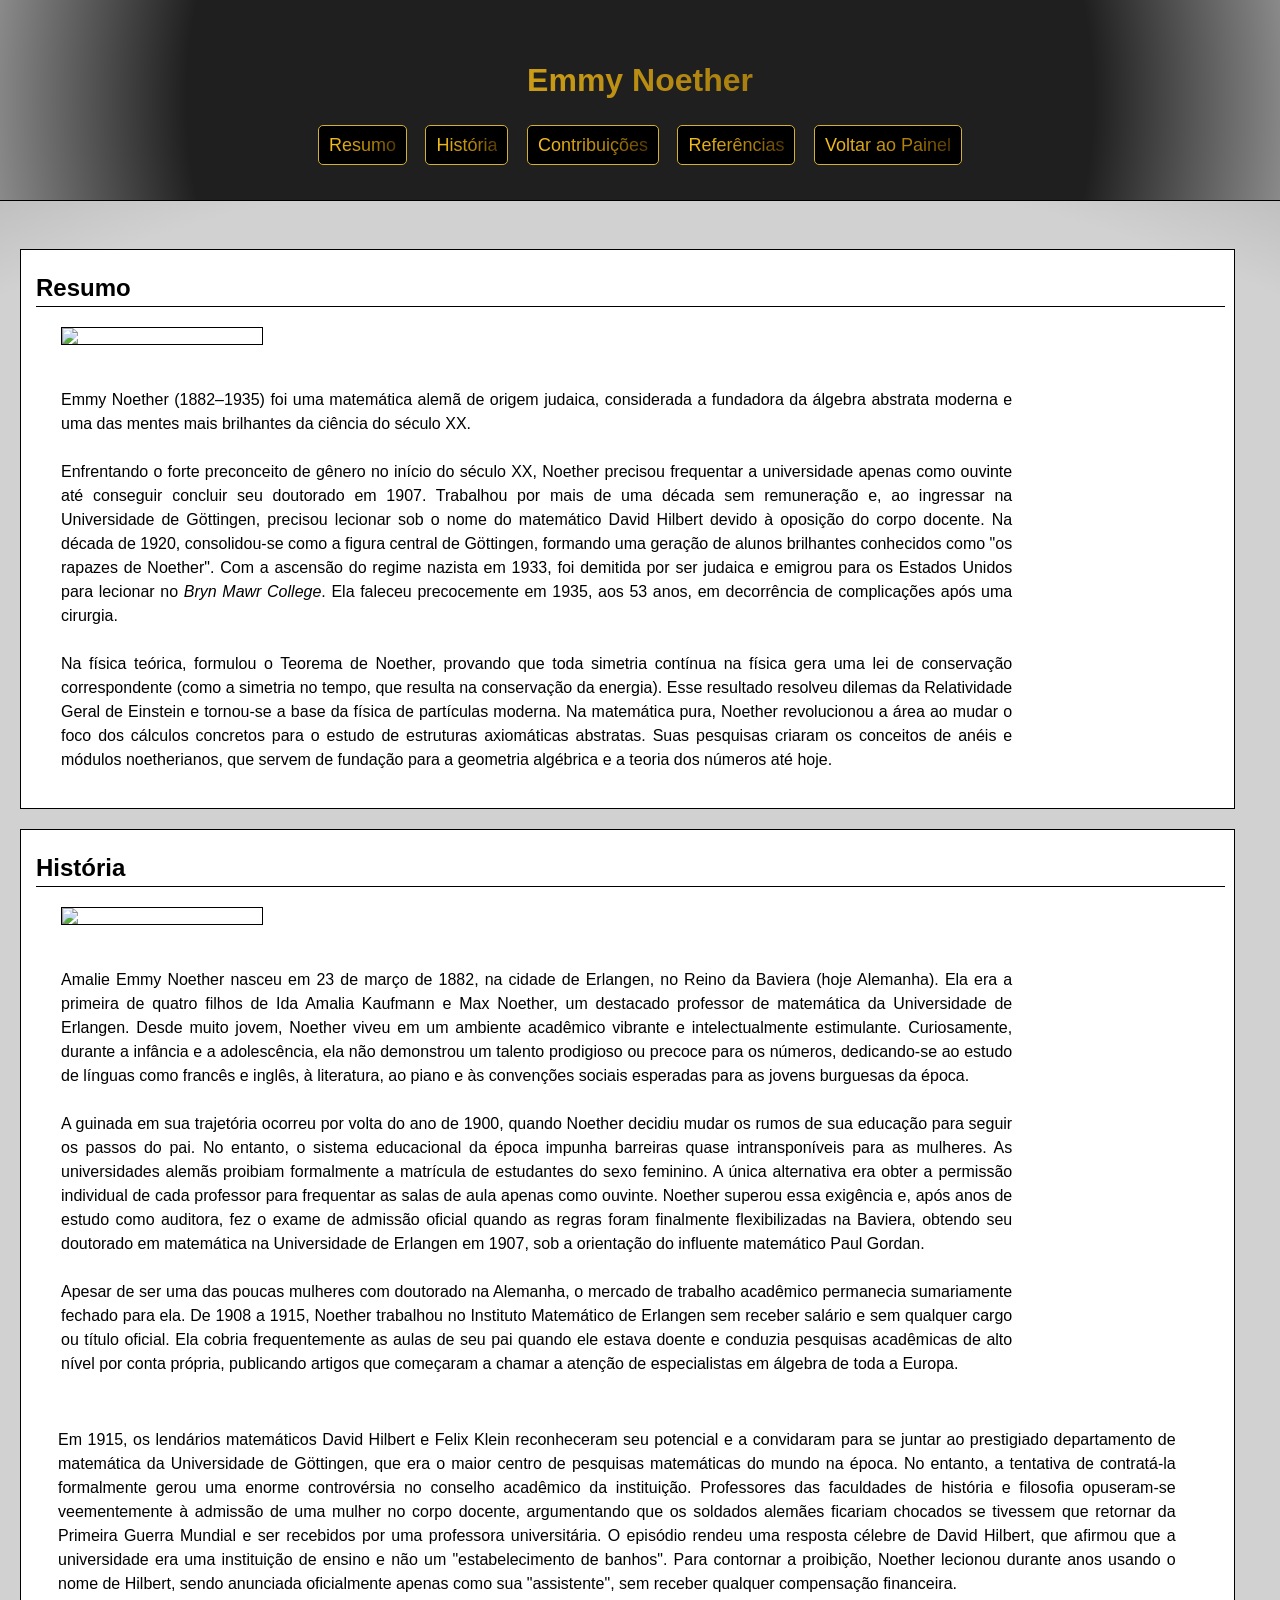
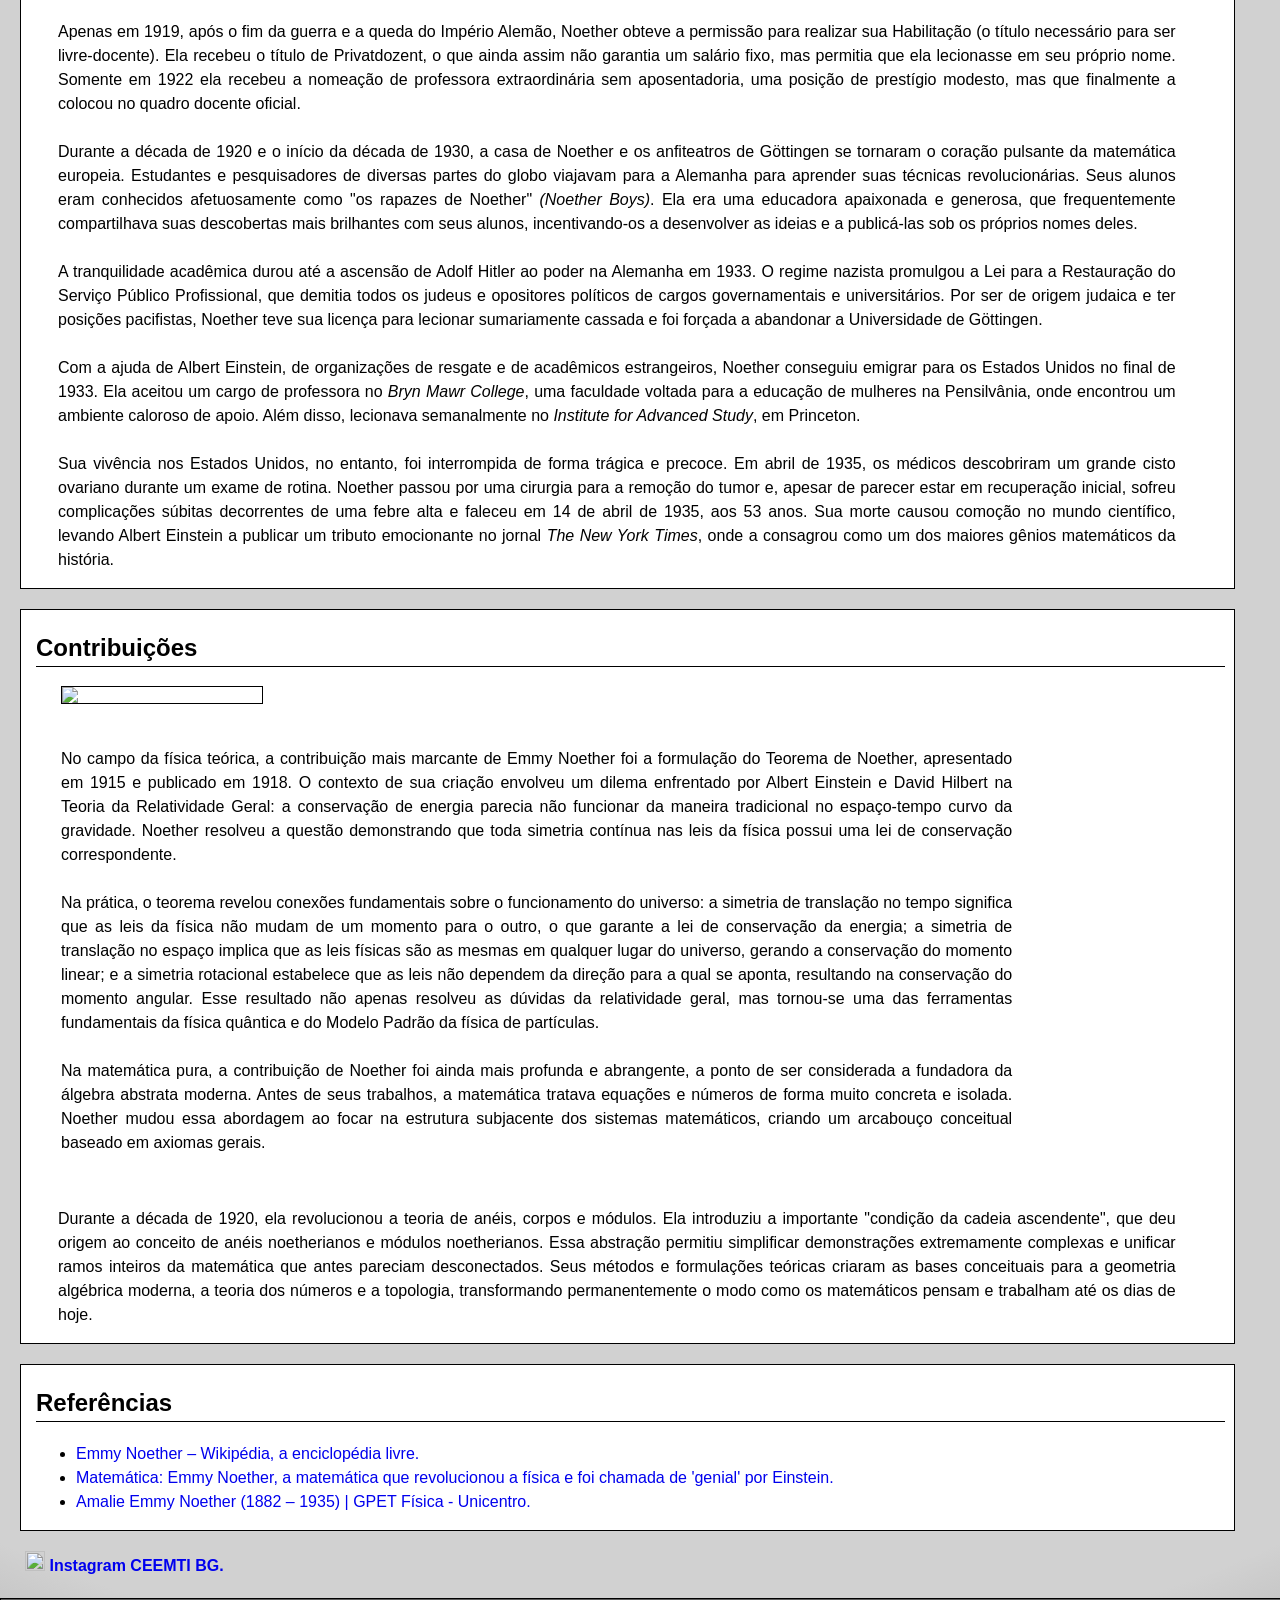
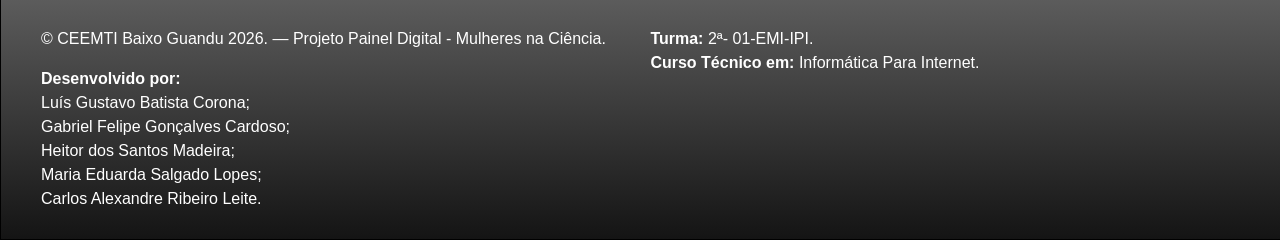
==== Emmy-Noether/Emmy-Noether.html @ 17c68b14 "Add files via upload" ====
<!DOCTYPE HTML>

<html lang="pt-br">
    <head>
        <meta charset="utf-8">
        <meta name="viewport" content="width=device-width, initial-scale=1.0">
        <title> Emmy Noether </title>
        <link rel="stylesheet" href="style.css">
    </head>
    <body>
        <header>
            <div>
                <h1> Emmy Noether </h1>
            </div>
            <nav>
                <button><a href="#resumo">Resumo</a></button>
                <button><a href="#historia">História</a></button>
                <button><a href="#contribuicoes">Contribuições</a></button>
                <button><a href="#referencias">Referências</a></button>
                <button><a href="painel.html">Voltar ao Painel</a></button>
            </nav>
        </header>
        
        <br><br>
        <main>
            <section id="resumo">
                <h2>Resumo</h2>
                <div class="foto">
                    <img id="resumoimg" src="https://cdn.britannica.com/91/46991-050-B24B533F/Emmy-Noether.jpg" class="texto">
                </div>
                
                <div class="texto">
                    <p>
                    Emmy Noether (1882–1935) foi uma matemática alemã de origem judaica, considerada a
                    fundadora da álgebra abstrata moderna e uma das mentes mais brilhantes da ciência do
                    século XX.
                    <br><br>
                    Enfrentando o forte preconceito de gênero no início do século XX, Noether precisou
                    frequentar a universidade apenas como ouvinte até conseguir concluir seu doutorado em
                    1907. Trabalhou por mais de uma década sem remuneração e, ao ingressar na
                    Universidade de Göttingen, precisou lecionar sob o nome do matemático David Hilbert
                    devido à oposição do corpo docente. Na década de 1920, consolidou-se como a figura
                    central de Göttingen, formando uma geração de alunos brilhantes conhecidos como "os
                    rapazes de Noether". Com a ascensão do regime nazista em 1933, foi demitida por ser
                    judaica e emigrou para os Estados Unidos para lecionar no <em>Bryn Mawr College</em>. Ela faleceu
                    precocemente em 1935, aos 53 anos, em decorrência de complicações após uma cirurgia.
                    <br><br>
                    Na física teórica, formulou o Teorema de Noether, provando que toda simetria contínua
                    na física gera uma lei de conservação correspondente (como a simetria no tempo, que resulta
                    na conservação da energia). Esse resultado resolveu dilemas da Relatividade Geral de
                    Einstein e tornou-se a base da física de partículas moderna. Na matemática pura, Noether
                    revolucionou a área ao mudar o foco dos cálculos concretos para o estudo de estruturas
                    axiomáticas abstratas. Suas pesquisas criaram os conceitos de anéis e módulos
                    noetherianos, que servem de fundação para a geometria algébrica e a teoria dos números
                    até hoje.
                    </p>
                </div>
            </section>
            
            <section id="historia">
                <h2>História</h2>
                <div class="foto">
                    <img id="historiaimg" src="https://encrypted-tbn0.gstatic.com/images?q=tbn:ANd9GcQpoPWP4AgfXsdD9bKeJs9bM95QepMS5bIkSoHhAEtX_8cOIPg6qN96A87_&s=10">
                </div>
                
                <div class="texto">
                    <p>
                    Amalie Emmy Noether nasceu em 23 de março de 1882, na cidade de Erlangen, no Reino
                    da Baviera (hoje Alemanha). Ela era a primeira de quatro filhos de Ida Amalia Kaufmann
                    e Max Noether, um destacado professor de matemática da Universidade de Erlangen. Desde
                    muito jovem, Noether viveu em um ambiente acadêmico vibrante e intelectualmente
                    estimulante. Curiosamente, durante a infância e a adolescência, ela não demonstrou um
                    talento prodigioso ou precoce para os números, dedicando-se ao estudo de línguas como
                    francês e inglês, à literatura, ao piano e às convenções sociais esperadas para as jovens
                    burguesas da época.
                    <br><br>
                    A guinada em sua trajetória ocorreu por volta do ano de 1900, quando Noether decidiu
                    mudar os rumos de sua educação para seguir os passos do pai. No entanto, o sistema
                    educacional da época impunha barreiras quase intransponíveis para as mulheres. As
                    universidades alemãs proibiam formalmente a matrícula de estudantes do sexo feminino. A
                    única alternativa era obter a permissão individual de cada professor para frequentar as
                    salas de aula apenas como ouvinte. Noether superou essa exigência e, após anos de
                    estudo como auditora, fez o exame de admissão oficial quando as regras foram finalmente
                    flexibilizadas na Baviera, obtendo seu doutorado em matemática na Universidade de
                    Erlangen em 1907, sob a orientação do influente matemático Paul Gordan.
                    <br><br>
                    Apesar de ser uma das poucas mulheres com doutorado na Alemanha, o mercado de
                    trabalho acadêmico permanecia sumariamente fechado para ela. De 1908 a 1915, Noether
                    trabalhou no Instituto Matemático de Erlangen sem receber salário e sem qualquer cargo ou
                    título oficial. Ela cobria frequentemente as aulas de seu pai quando ele estava doente e
                    conduzia pesquisas acadêmicas de alto nível por conta própria, publicando artigos que
                    começaram a chamar a atenção de especialistas em álgebra de toda a Europa.
                   </p>
                </div>
                <p class="texto2">
                Em 1915, os lendários matemáticos David Hilbert e Felix Klein reconheceram seu potencial
                e a convidaram para se juntar ao prestigiado departamento de matemática da Universidade
                de Göttingen, que era o maior centro de pesquisas matemáticas do mundo na época. No
                entanto, a tentativa de contratá-la formalmente gerou uma enorme controvérsia no conselho
                acadêmico da instituição. Professores das faculdades de história e filosofia opuseram-se
                veementemente à admissão de uma mulher no corpo docente, argumentando que os
                soldados alemães ficariam chocados se tivessem que retornar da Primeira Guerra Mundial
                e ser recebidos por uma professora universitária. O episódio rendeu uma resposta célebre
                de David Hilbert, que afirmou que a universidade era uma instituição de ensino e não um
                "estabelecimento de banhos". Para contornar a proibição, Noether lecionou durante anos
                usando o nome de Hilbert, sendo anunciada oficialmente apenas como sua "assistente",
                sem receber qualquer compensação financeira.
                <br><br>
                Apenas em 1919, após o fim da guerra e a queda do Império Alemão, Noether obteve a
                permissão para realizar sua Habilitação (o título necessário para ser livre-docente). Ela
                recebeu o título de Privatdozent, o que ainda assim não garantia um salário fixo, mas
                permitia que ela lecionasse em seu próprio nome. Somente em 1922 ela recebeu a
                nomeação de professora extraordinária sem aposentadoria, uma posição de prestígio
                modesto, mas que finalmente a colocou no quadro docente oficial.
                <br><br>
                Durante a década de 1920 e o início da década de 1930, a casa de Noether e os anfiteatros
                de Göttingen se tornaram o coração pulsante da matemática europeia. Estudantes e
                pesquisadores de diversas partes do globo viajavam para a Alemanha para aprender suas
                técnicas revolucionárias. Seus alunos eram conhecidos afetuosamente como "os rapazes
                de Noether" <em>(Noether Boys)</em>. Ela era uma educadora apaixonada e generosa, que
                frequentemente compartilhava suas descobertas mais brilhantes com seus alunos,
                incentivando-os a desenvolver as ideias e a publicá-las sob os próprios nomes deles.
                <br><br>
                A tranquilidade acadêmica durou até a ascensão de Adolf Hitler ao poder na Alemanha em
                1933. O regime nazista promulgou a Lei para a Restauração do Serviço Público
                Profissional, que demitia todos os judeus e opositores políticos de cargos governamentais e
                universitários. Por ser de origem judaica e ter posições pacifistas, Noether teve sua licença
                para lecionar sumariamente cassada e foi forçada a abandonar a Universidade de
                Göttingen.
                <br><br>
                Com a ajuda de Albert Einstein, de organizações de resgate e de acadêmicos estrangeiros,
                Noether conseguiu emigrar para os Estados Unidos no final de 1933. Ela aceitou um cargo
                de professora no <em>Bryn Mawr College</em>, uma faculdade voltada para a educação de mulheres
                na Pensilvânia, onde encontrou um ambiente caloroso de apoio. Além disso, lecionava
                semanalmente no <em>Institute for Advanced Study</em>, em Princeton.
                <br><br>
                Sua vivência nos Estados Unidos, no entanto, foi interrompida de forma trágica e precoce.
                Em abril de 1935, os médicos descobriram um grande cisto ovariano durante um exame de
                rotina. Noether passou por uma cirurgia para a remoção do tumor e, apesar de parecer
                estar em recuperação inicial, sofreu complicações súbitas decorrentes de uma febre alta e
                faleceu em 14 de abril de 1935, aos 53 anos. Sua morte causou comoção no mundo
                científico, levando Albert Einstein a publicar um tributo emocionante no jornal <em>The New York
                Times</em>, onde a consagrou como um dos maiores gênios matemáticos da história.
                </p>
            </section>
            
            <section id="contribuicoes">
                <h2>Contribuições</h2>
                <div class="foto">
                    <img id="contribuicoesimg" src="https://encrypted-tbn0.gstatic.com/images?q=tbn:ANd9GcRbDK8__HCn2f1qZvf1Fdl-iQcnqsX_IIOeKW9HojTV-LfIDMxlcqyip-PaWg&s">
                </div>
                <div class="texto">
                    <p>
                    No campo da física teórica, a contribuição mais marcante de Emmy Noether foi a
                    formulação do Teorema de Noether, apresentado em 1915 e publicado em 1918. O contexto
                    de sua criação envolveu um dilema enfrentado por Albert Einstein e David Hilbert na Teoria
                    da Relatividade Geral: a conservação de energia parecia não funcionar da maneira
                    tradicional no espaço-tempo curvo da gravidade. Noether resolveu a questão demonstrando
                    que toda simetria contínua nas leis da física possui uma lei de conservação
                    correspondente.
                    <br><br>
                    Na prática, o teorema revelou conexões fundamentais sobre o funcionamento do universo:
                    a simetria de translação no tempo significa que as leis da física não mudam de um
                    momento para o outro, o que garante a lei de conservação da energia; a simetria de
                    translação no espaço implica que as leis físicas são as mesmas em qualquer lugar do
                    universo, gerando a conservação do momento linear; e a simetria rotacional estabelece que
                    as leis não dependem da direção para a qual se aponta, resultando na conservação do
                    momento angular. Esse resultado não apenas resolveu as dúvidas da relatividade geral,
                    mas tornou-se uma das ferramentas fundamentais da física quântica e do Modelo Padrão
                    da física de partículas.
                    <br><br>
                    Na matemática pura, a contribuição de Noether foi ainda mais profunda e abrangente, a
                    ponto de ser considerada a fundadora da álgebra abstrata moderna. Antes de seus
                    trabalhos, a matemática tratava equações e números de forma muito concreta e isolada.
                    Noether mudou essa abordagem ao focar na estrutura subjacente dos sistemas
                    matemáticos, criando um arcabouço conceitual baseado em axiomas gerais.
                    </p>
                </div>
                <p class="texto2">
                Durante a década de 1920, ela revolucionou a teoria de anéis, corpos e módulos. Ela
                introduziu a importante "condição da cadeia ascendente", que deu origem ao conceito de
                anéis noetherianos e módulos noetherianos. Essa abstração permitiu simplificar
                demonstrações extremamente complexas e unificar ramos inteiros da matemática que
                antes pareciam desconectados. Seus métodos e formulações teóricas criaram as bases
                conceituais para a geometria algébrica moderna, a teoria dos números e a topologia,
                transformando permanentemente o modo como os matemáticos pensam e trabalham até
                os dias de hoje.
                </p>
            </section>
            
            <section id="referencias">
                <h2>Referências</h2>
                <ul>
                    <li><a href="https://pt.wikipedia.org/wiki/Emmy_Noether">Emmy Noether – Wikipédia, a enciclopédia livre.</a></li>
                    <li><a href="https://www.bbc.com/portuguese/articles/c0elqwn5917o">Matemática: Emmy Noether, a matemática que revolucionou a física e foi chamada de 'genial' por Einstein.</a></li>
                    <li><a href="https://www3.unicentro.br/petfisica/2018/09/20/amalie-emmy-noether-1882-1935/">Amalie Emmy Noether (1882 – 1935) | GPET Física - Unicentro.</a></li>
                </ul>
            </section>
            
            <div id="linkinstagram">
                <a href="https://www.instagram.com/ceemtibaixoguandu/">
                    <img id="instagram" src="https://upload.wikimedia.org/wikipedia/commons/5/58/Instagram-Icon.png?utm_source=pt.wikiversity.org&utm_campaign=index&utm_content=original">
                    Instagram CEEMTI BG.
                </a>
            </div>
        </main>
        
        <footer>
            <div>
                <p> &copy; CEEMTI Baixo Guandu 2026. — Projeto Painel Digital - Mulheres na Ciência.</p>
                <p>
                    <strong>Desenvolvido por: </strong>
                    <br>
                    Luís Gustavo Batista Corona;
                    <br>
                    Gabriel Felipe Gonçalves Cardoso;
                    <br>
                    Heitor dos Santos Madeira;
                    <br>
                    Maria Eduarda Salgado Lopes;
                    <br>
                    Carlos Alexandre Ribeiro Leite.
                </p>
            </div>
            
            <p id="tecnico">
                <strong>Turma: </strong>
                2ª- 01-EMI-IPI.
                <br>
                <strong>Curso Técnico em: </strong>
                Informática Para Internet.
            </p>
        </footer>
    </body>
</html>
---- Emmy-Noether/style.css ----
/* Faz o site descer escrollando quando usa o nav para navegar entre as sessões */
html {
  scroll-behavior: smooth;
}
/***************************************************************************************************************************/

/* Zera a margem, define a fonte e cor de fundo da página */
body {
    margin: 0;
    font-family: Arial;
    line-height: 1.5;
    background: #D1D1D1;
    background: radial-gradient(circle, rgba(209, 209, 209, 1) 85%, rgba(156, 156, 156, 1) 100%);
}
/***************************************************************************************************************************/

/* Cria um gradiente de fundo e alinha o conteúdo ao centro */
header {
    height: 200px;
    background: #8A8A8A;
    background: radial-gradient(circle, rgba(31, 31, 31, 1) 70%, rgba(138, 138, 138, 1) 100%);
    border-bottom: 1px solid black;
    text-align: center;
    align-content: center;
}
/***************************************************************************************************************************/

/* Coloca gradiente no título */
div h1 {
    background: #543700;
    background: linear-gradient(270deg, rgba(84, 55, 0, 1) 0%, rgba(247, 193, 30, 1) 80%);
    
    /* Recorta o fundo para o formato do texto */
    -webkit-background-clip: text;
    background-clip: text;
    
    /* Torna o preenchimento do texto original transparente */
    -webkit-text-fill-color: transparent;
    text-fill-color: transparent;
}
/***************************************************************************************************************************/

/* Formata a aparência dos botões */
nav button {
    border: 1.5px solid #d3af37;
    border-radius: 5px;
    background-color: black;
    padding-left: 10px;
    padding-right: 10px;
    margin-left: 7px;
    margin-right: 7px;
}
/***************************************************************************************************************************/

/* Muda a cor de fundo do botão ao passar o cursor sobre ele(OBS: 67 porque foi engraçado) */
button:hover {
    background-color: rgb(67, 67, 67);
}
/***************************************************************************************************************************/

/* Formata as âncoras e coloca um gradiente no texto */
nav a {
    display: inline-block;
    line-height: 2;
    text-decoration: none;
    background-color: black;
    font-size: 18px;
    background: #543700;
    background: linear-gradient(270deg, rgba(84, 55, 0, 1) 0%, rgba(168, 123, 5, 1) 30%, rgba(247, 193, 30, 1) 100%);
    
    /* Recorta o fundo para o formato do texto */
    -webkit-background-clip: text;
    background-clip: text;
    
    /* Torna o preenchimento do texto original transparente */
    -webkit-text-fill-color: transparent;
    text-fill-color: transparent;

}
/***************************************************************************************************************************/

/* Formata as sessões */
section {
    border: 1px solid black;
    background-color: white;
    margin-bottom: 20px;
    margin-right: 45px;
    margin-left: 20px;
    padding-left: 15px;
    padding-right: 9px;
}
/***************************************************************************************************************************/

/* Cria uma linha embaixo dos títulos das sessões */
section h2 {
    border-bottom: 1px solid black;
}
/***************************************************************************************************************************/

/* Parte onde é formatado todo o conteúdo dentro das sessões */
.foto {
    display: inline-block;
    vertical-align: top;
}

.texto {
    display: inline-block;
    text-align: justify;
    width: 80%;
}
.texto2 {
    padding-left: 22px;
    text-align: justify;
    width: 94%;
}

#resumoimg {
    width: 200px;
    border: 1px solid black;
    display: inline-block;
}

#historiaimg {
    width: 200px;
    border: 1px solid black;
    display: inline-block;
}

#contribuicoesimg {
    width: 200px;
    border: 1px solid black;
    display: inline-block;
}
/***************************************************************************************************************************/

/* Parte onde é formatada o link nas referências, támbem complementa o link do Instagram da escola */
main a {
    text-decoration: none;
}

main a:hover {
    text-decoration: underline;
}
/***************************************************************************************************************************/

/* Parte onde é feita o link para o Instagram da escola */
main div {
    margin-left: 25px;
    display: inline-block;
    margin-bottom: 20px;
}

#linkinstagram {
    text-decoration: none;
    font-weight: bold;
}

#instagram {
    width: 20px;
    height: 20px;
}
/***************************************************************************************************************************/

/* define o tamanho e o gradiente do footer */
footer {
    width: 100vw;
    height: 240px;
    align-content: center;
    border: 1px solid black;
    background: #5c5c5c;
    background: linear-gradient(180deg, rgba(92, 92, 92, 1) 0%, rgba(20, 20, 20, 1) 100%);
    
    
}
/***************************************************************************************************************************/

/* define como e onde o texto do footer deve aparecer */
footer div {
    color: white;
    text-align: left;
    padding-left: 40px;
    display: inline-block;
}

#tecnico {
    color: white;
    vertical-align: top;
    padding-left: 40px;
    display: inline-block;
}
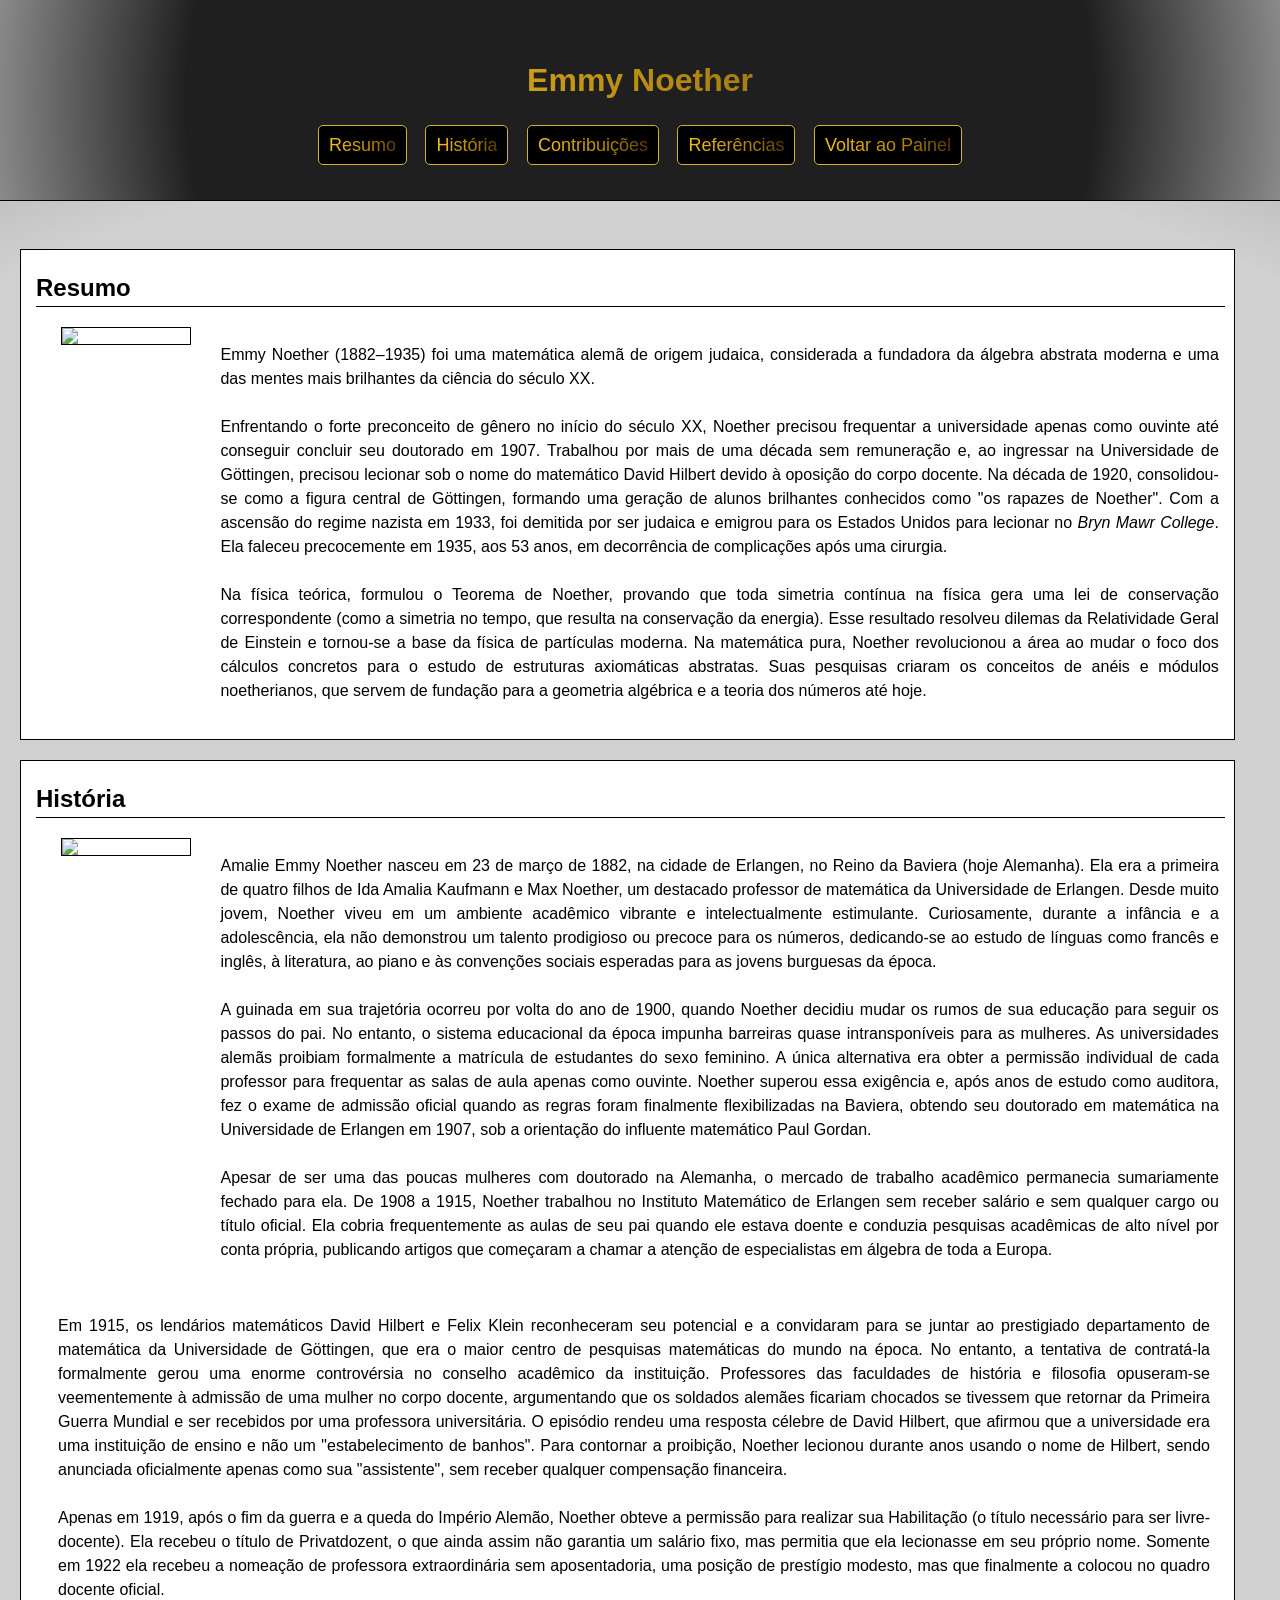
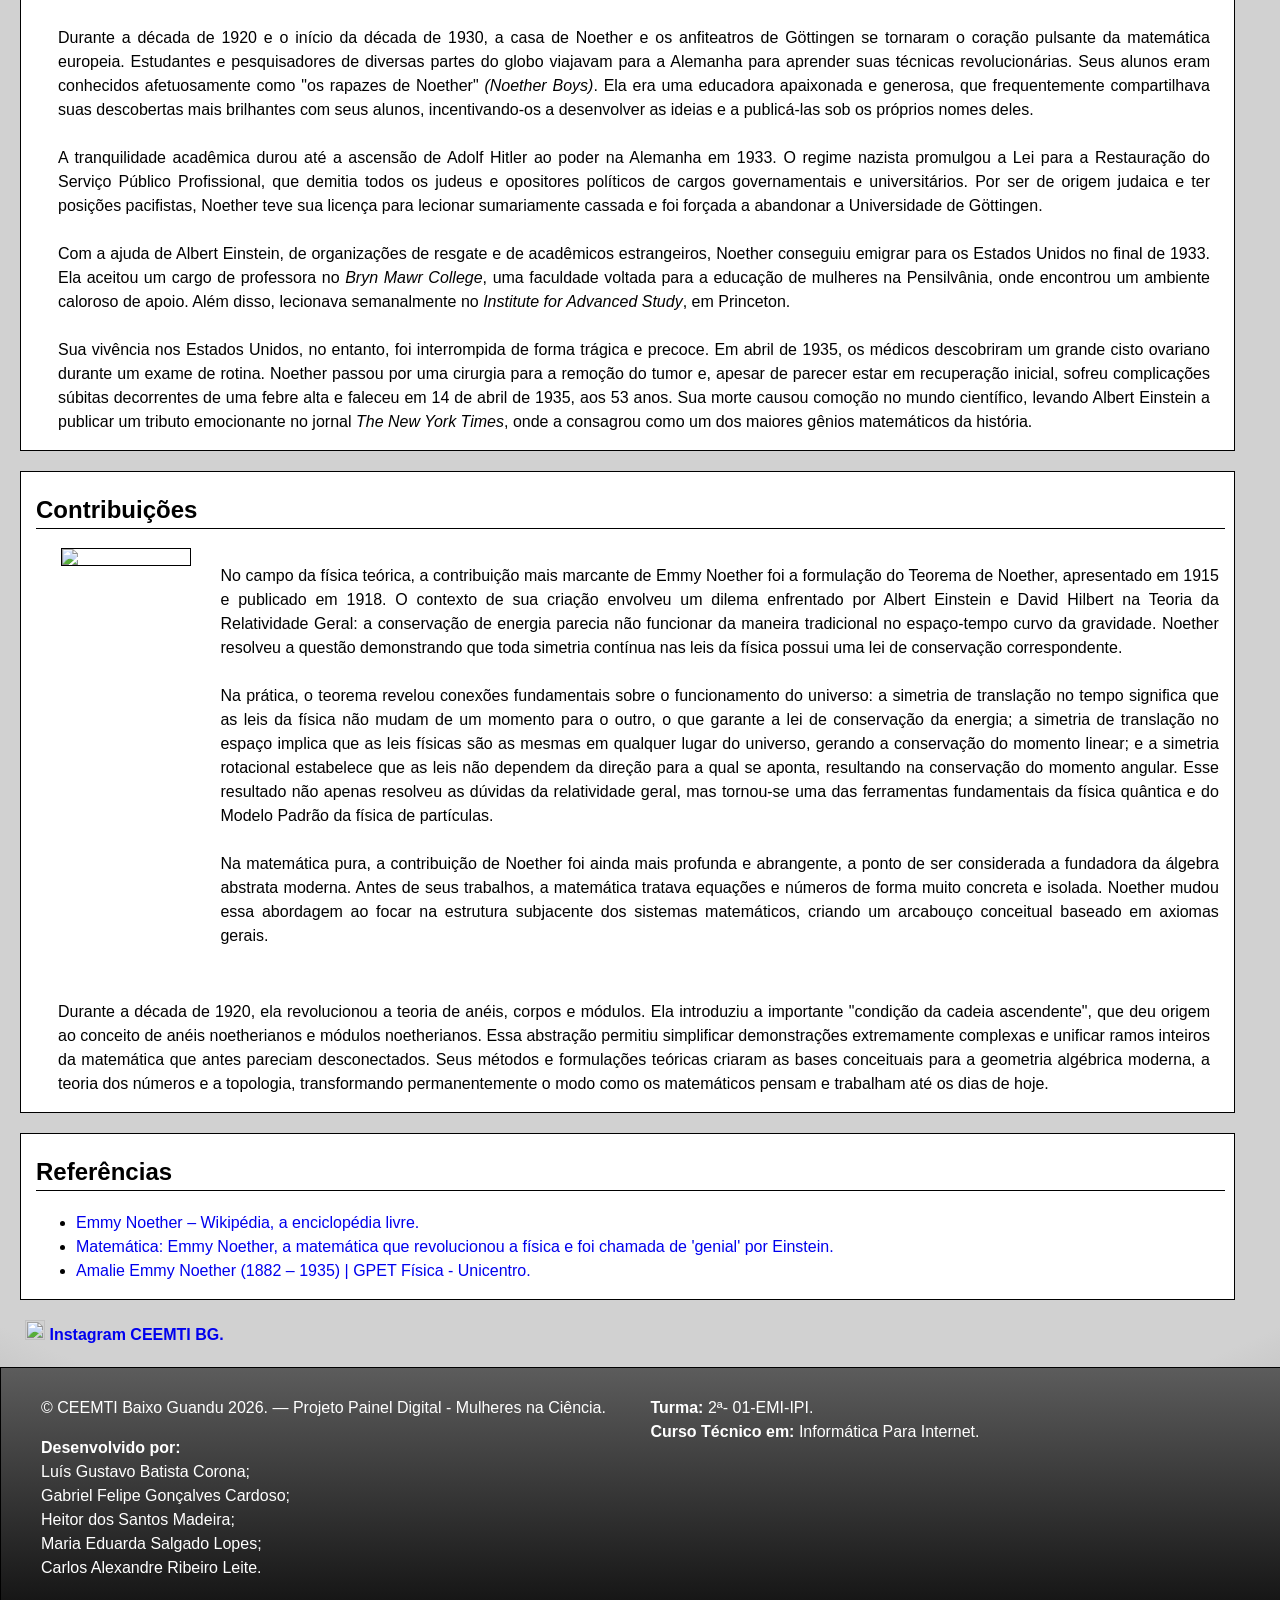
==== commit e9d1bc7b: "Update Emmy-Noether.html" ====
--- a/Emmy-Noether/Emmy-Noether.html
+++ b/Emmy-Noether/Emmy-Noether.html
@@ -9,7 +9,7 @@
     </head>
     <body>
         <header>
-            <div>
+            <div class="cabecalho">
                 <h1> Emmy Noether </h1>
             </div>
             <nav>
@@ -232,4 +232,4 @@
             </p>
         </footer>
     </body>
-</html>+</html>
--- a/Emmy-Noether/style.css
+++ b/Emmy-Noether/style.css
@@ -17,11 +17,13 @@
 /* Cria um gradiente de fundo e alinha o conteúdo ao centro */
 header {
     height: 200px;
+    width: 100vw;
     background: #8A8A8A;
     background: radial-gradient(circle, rgba(31, 31, 31, 1) 70%, rgba(138, 138, 138, 1) 100%);
     border-bottom: 1px solid black;
     text-align: center;
     align-content: center;
+    position: sticky;
 }
 /***************************************************************************************************************************/
 
@@ -106,28 +108,28 @@
 .texto {
     display: inline-block;
     text-align: justify;
-    width: 80%;
+    width: 78vw;
 }
 .texto2 {
     padding-left: 22px;
     text-align: justify;
-    width: 94%;
+    width: 90vw;
 }
 
 #resumoimg {
-    width: 200px;
+    width: 10vw;
     border: 1px solid black;
     display: inline-block;
 }
 
 #historiaimg {
-    width: 200px;
+    width: 10vw;
     border: 1px solid black;
     display: inline-block;
 }
 
 #contribuicoesimg {
-    width: 200px;
+    width: 10vw;
     border: 1px solid black;
     display: inline-block;
 }
